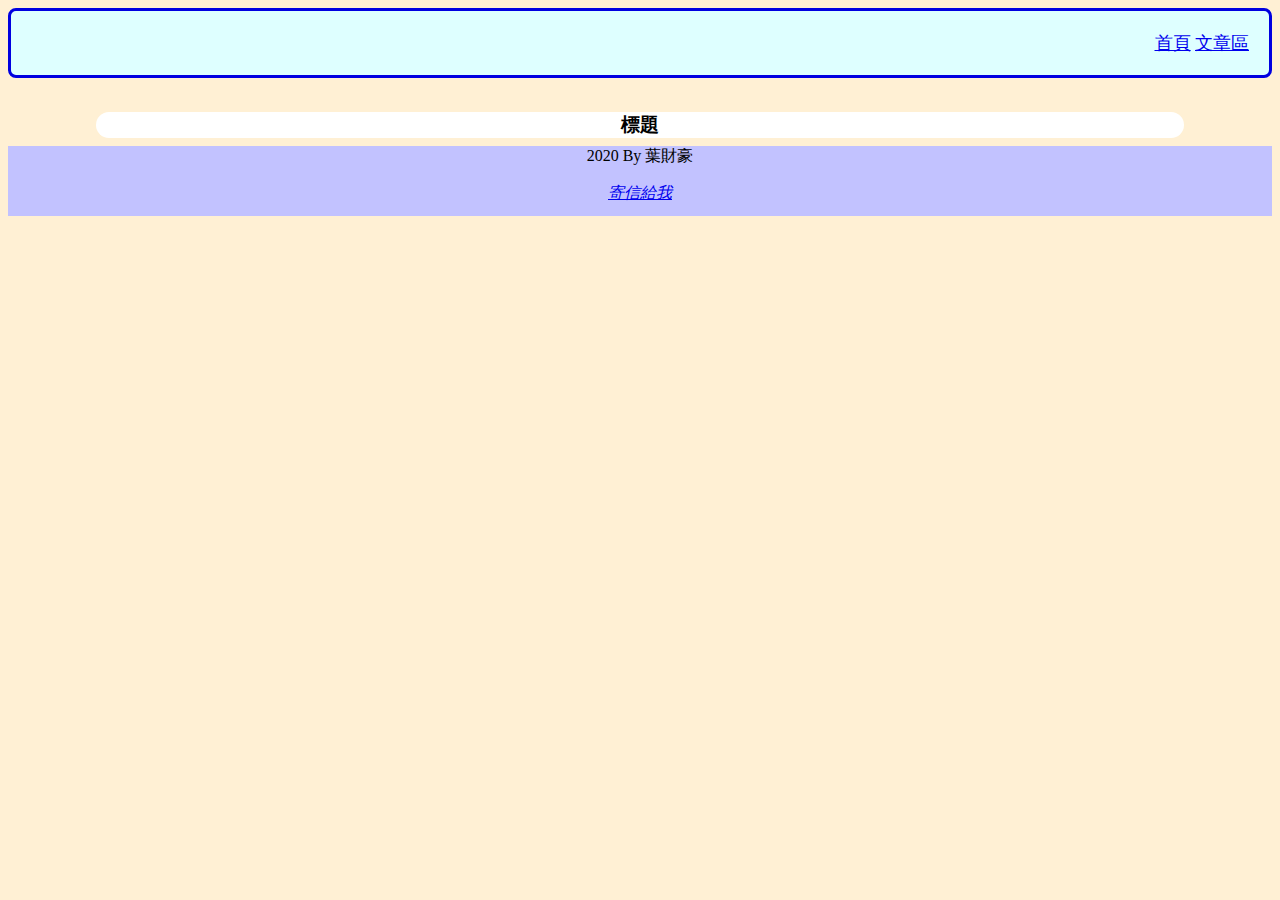
==== Clanguage/index.html @ f859c2aa "Add files via upload" ====
<!doctype html>
<html>
<head>
<meta charset="utf-8">
<link rel="stylesheet" href="../CSS/normal.css" type="text/css">
<link rel="stylesheet" href="../CSS/artical.css" type="text/css">
</head>
<body>
	<div id="TopText">
		<a href="../index.html" class="Topl" align="left" size="10%">首頁</a>
		<a href="../index.html" class="Topr" align="right" size="10%">文章區</a>
	</div>
	
	<div class="content" text-align="left" " id="content">
		<h3>標題</h3>
		<p>
		
		</p>
	</div>
	
	<!--討論區-->

	<footer text-align="center" width="100%">
		<p>2020 By 葉財豪</p>
		<address>
		<a href="mailto:ha213176@yahoo.com.tw">寄信給我</a>
		</address>
	</footer>

</body>
</html>
---- CSS/normal.css ----
#TopText{
	background-color:#DEFFFF;
	padding:20px;
	border:3px #0000E0 solid;
	margin:0px;
	font-size:large;
	border-radius:8px;
	text-align:right;
	
}


.Topl{
	
	text-align:left;
}

.Topr{
	text-align:right;
}



footer{
	text-align:center;
	position:relative;
	bottom:10px;
	background:#C2C2FF;
	border="0px";
	top:5px;
	height:70px;
}

#up{
	position:fixed;
	right:5px;
	bottom:5px;
}

body{
	background:#FFF0D4;
}
---- CSS/artical.css ----
.content{
	background:white;
	position:relative;
	width:86%;
	text-align:left;
	border-radius:15px;
	text-align:center;
	left:7%;
	right:7%;
	top:15px;
}
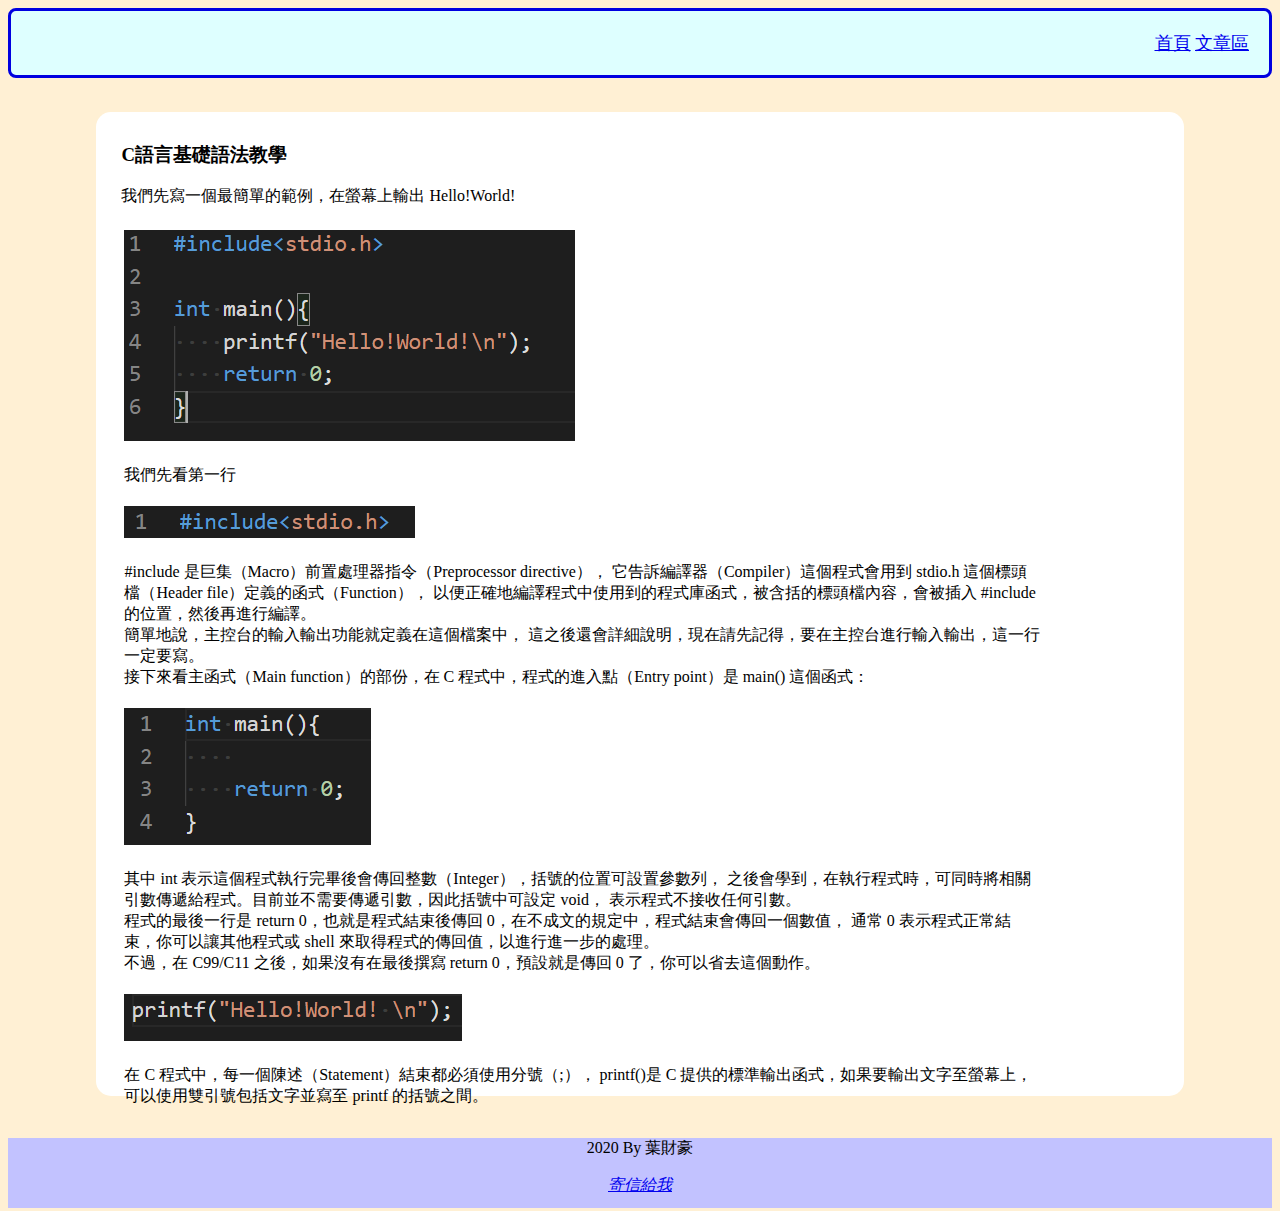
==== commit 21f2f8c0: "Add files via upload" ====
--- a/Clanguage/index.html
+++ b/Clanguage/index.html
@@ -12,13 +12,73 @@
 	</div>
 	
 	<div class="content" text-align="left" " id="content">
-		<h3>標題</h3>
-		<p>
-		
-		</p>
+		<table border="0" width="85%">
+			<tr><td></td>
+				<h3 class="txt">C語言基礎語法教學</h3>
+				<p class="txt">
+					我們先寫一個最簡單的範例，在螢幕上輸出 Hello!World! 
+				</p>
+			</td></tr><tr><td>
+				<img src="hello.png" class="txt"><br>
+			</td></tr><tr><td>
+				<p class="txt">我們先看第一行</p>
+			</td></tr><tr><td>
+				<img src="include.png" class="txt"><br>
+			</td></tr><tr><td>
+				<p class="txt">
+					#include 是巨集（Macro）前置處理器指令（Preprocessor directive），
+					它告訴編譯器（Compiler）這個程式會用到 stdio.h 這個標頭檔（Header file）定義的函式（Function），
+					以便正確地編譯程式中使用到的程式庫函式，被含括的標頭檔內容，會被插入 #include 的位置，然後再進行編譯。<br>
+					簡單地說，主控台的輸入輸出功能就定義在這個檔案中，
+					這之後還會詳細說明，現在請先記得，要在主控台進行輸入輸出，這一行一定要寫。<br>
+
+					接下來看主函式（Main function）的部份，在 C 程式中，程式的進入點（Entry point）是 main() 這個函式：<br>
+				</p>
+			</td></tr><tr><td>
+				<img src="main.png" class="txt"><br>
+			</td></tr><tr><td>
+				<p class="txt">
+				其中 int 表示這個程式執行完畢後會傳回整數（Integer），括號的位置可設置參數列，
+				之後會學到，在執行程式時，可同時將相關引數傳遞給程式。目前並不需要傳遞引數，因此括號中可設定 void，
+				表示程式不接收任何引數。<br>
+
+				程式的最後一行是 return 0，也就是程式結束後傳回 0，在不成文的規定中，程式結束會傳回一個數值，
+				通常 0 表示程式正常結束，你可以讓其他程式或 shell 來取得程式的傳回值，以進行進一步的處理。<br>
+
+				不過，在 C99/C11 之後，如果沒有在最後撰寫 return 0，預設就是傳回 0 了，你可以省去這個動作。<br>
+				</p>
+			</td></tr><tr><td>
+				<img src="printf.png" class="txt"><br>
+			</td></tr><tr><td>
+				<p class="txt">
+				在 C 程式中，每一個陳述（Statement）結束都必須使用分號（;），
+				printf()是 C 提供的標準輸出函式，如果要輸出文字至螢幕上，可以使用雙引號包括文字並寫至 printf 的括號之間。<br>
+				</p>
+			</td></tr>
+		</table>
 	</div>
 	
 	<!--討論區-->
+	<br><br>
+	<div id="disqus_thread"></div>
+<script>
+    /**
+    *  RECOMMENDED CONFIGURATION VARIABLES: EDIT AND UNCOMMENT THE SECTION BELOW TO INSERT DYNAMIC VALUES FROM YOUR PLATFORM OR CMS.
+    *  LEARN WHY DEFINING THESE VARIABLES IS IMPORTANT: https://disqus.com/admin/universalcode/#configuration-variables    */
+    /*
+    var disqus_config = function () {
+    this.page.url = PAGE_URL;  // Replace PAGE_URL with your page's canonical URL variable
+    this.page.identifier = PAGE_IDENTIFIER; // Replace PAGE_IDENTIFIER with your page's unique identifier variable
+    };
+    */
+    (function() { // DON'T EDIT BELOW THIS LINE
+    var d = document, s = d.createElement('script');
+    s.src = 'https://clanguage-index-htmldisquscom.disqus.com/embed.js';
+    s.setAttribute('data-timestamp', +new Date());
+    (d.head || d.body).appendChild(s);
+    })();
+</script>
+<noscript>Please enable JavaScript to view the <a href="https://disqus.com/?ref_noscript">comments powered by Disqus.</a></noscript>
 
 	<footer text-align="center" width="100%">
 		<p>2020 By 葉財豪</p>
--- a/CSS/artical.css
+++ b/CSS/artical.css
@@ -4,8 +4,18 @@
 	width:86%;
 	text-align:left;
 	border-radius:15px;
-	text-align:center;
 	left:7%;
 	right:7%;
 	top:15px;
+	bottom:50px;
+}
+
+.txt{
+	position:relative;
+	left:25px;
+	top:30px
+}
+
+code{
+	text-align:left;
 }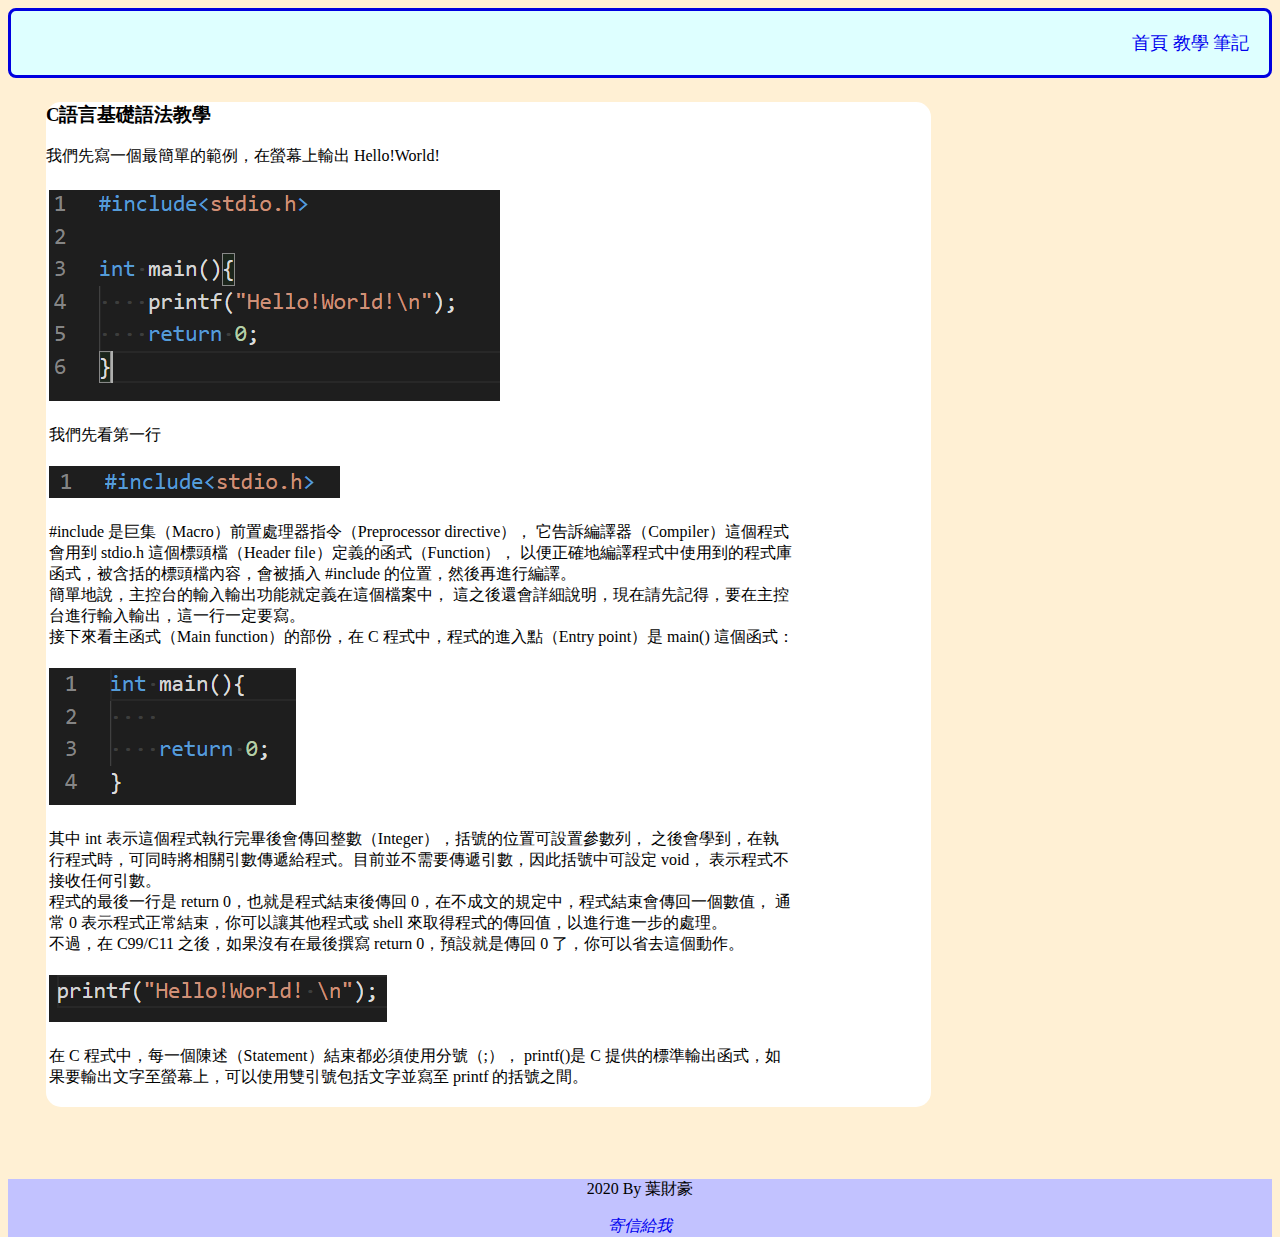
==== commit 8df6e33b: "Add files via upload" ====
--- a/Clanguage/index.html
+++ b/Clanguage/index.html
@@ -7,8 +7,9 @@
 </head>
 <body>
 	<div id="TopText">
-		<a href="../index.html" class="Topl" align="left" size="10%">首頁</a>
-		<a href="../index.html" class="Topr" align="right" size="10%">文章區</a>
+		<a href="index.html" class="Top_tag">首頁</a>
+		<a href="index.html" class="Top_tag">教學</a>
+		<a href="index.html" class="Top_tag">筆記</a>
 	</div>
 	
 	<div class="content" text-align="left" " id="content">
--- a/CSS/normal.css
+++ b/CSS/normal.css
@@ -10,26 +10,21 @@
 }
 
 
-.Topl{
-	
-	text-align:left;
+.Top_tag{
+	text-align:center;
+	width:10%;
 }
-
-.Topr{
-	text-align:right;
-}
-
 
 
 footer{
 	text-align:center;
 	position:relative;
-	bottom:10px;
 	background:#C2C2FF;
-	border="0px";
-	top:5px;
-	height:70px;
+	border:0px;
+	top:25px;
+	width:100%;
 }
+
 
 #up{
 	position:fixed;
@@ -39,4 +34,16 @@
 
 body{
 	background:#FFF0D4;
+}
+
+
+.content{
+	background:white;
+	position:relative;
+	width:70%;
+	border-radius:15px;
+	text-align:left;
+	left:3%;
+	right:1%;
+	top:5px;	
 }--- a/CSS/artical.css
+++ b/CSS/artical.css
@@ -1,21 +1,7 @@
-.content{
-	background:white;
-	position:relative;
-	width:86%;
-	text-align:left;
-	border-radius:15px;
-	left:7%;
-	right:7%;
-	top:15px;
-	bottom:50px;
+a{
+	text-decoration:none;
 }
 
-.txt{
-	position:relative;
-	left:25px;
-	top:30px
-}
-
-code{
-	text-align:left;
+li{
+	list-style:none;
 }